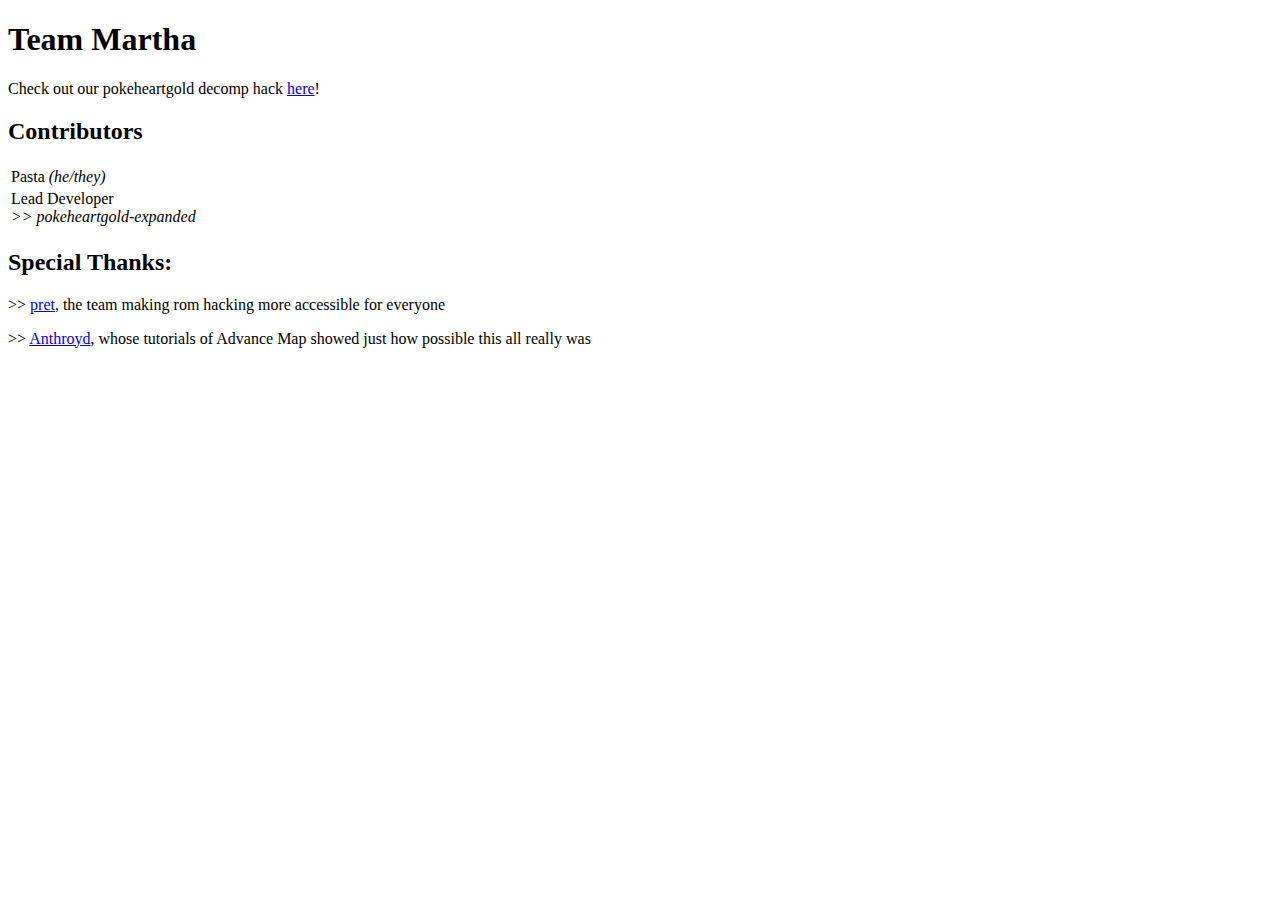
==== index.html @ 3b6d8b06 "Creating website" ====
<!DOCTYPE html>
<html>
<head>
</head>
<body>
    <script>
        window.location.href = "home/"
        // auto-redirects traffic from the short url to the home page
    </script>
</body>    
</html>
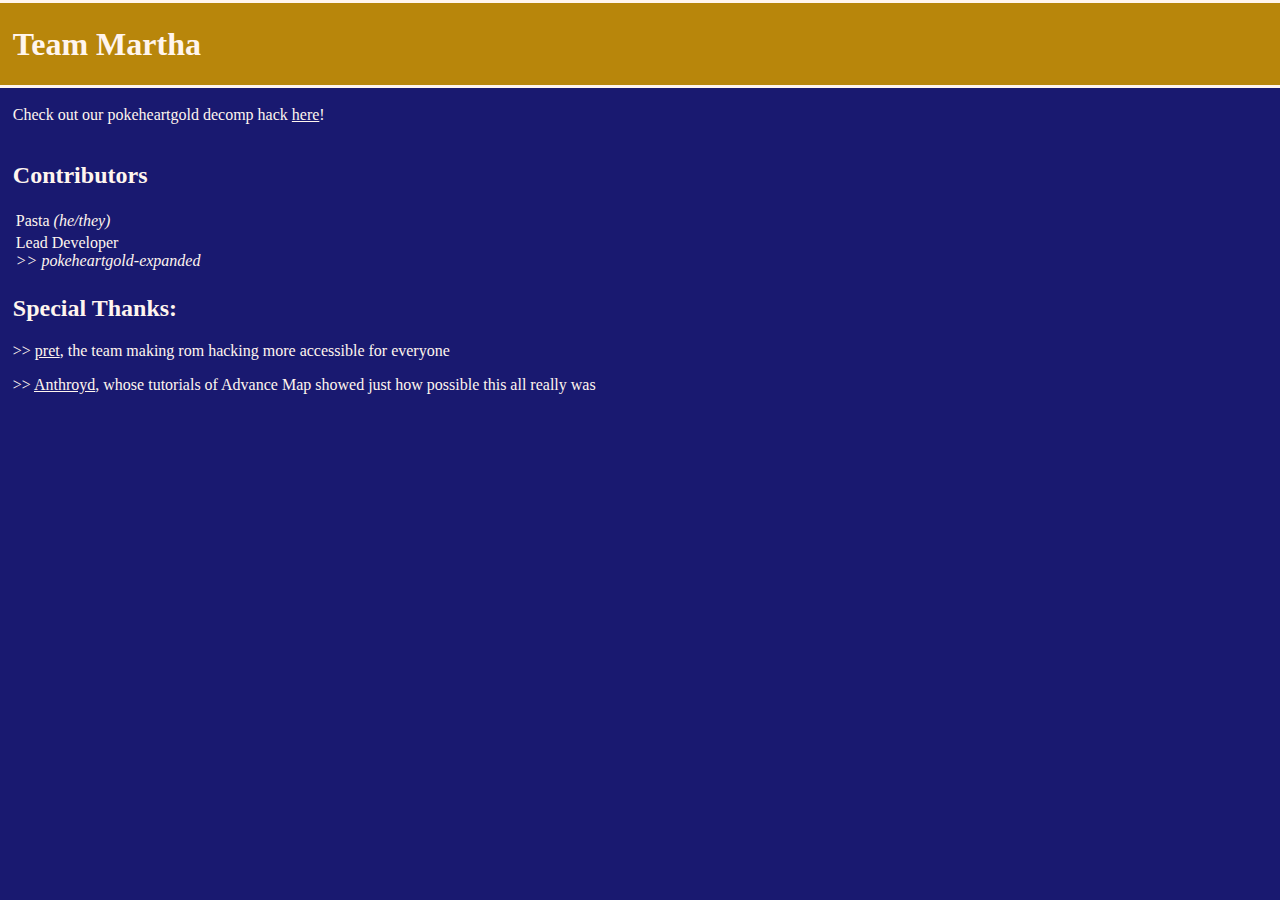
==== commit 4cd4cc5e: "Updating css for Jekyll" ====
--- a/index.html
+++ b/index.html
@@ -1,6 +1,7 @@
 <!DOCTYPE html>
 <html>
 <head>
+    <link rel="stylesheet" href="../css/goldsilver.css">
 </head>
 <body>
     <script>
--- a/css/goldsilver.css
+++ b/css/goldsilver.css
@@ -0,0 +1,37 @@
+/* stylesheet for the pokeheartgold-expanded wiki */
+
+.gsbackground {
+    background-color: midnightblue;
+    padding: 0;
+    margin: 0;    
+}
+
+.gsheader {
+    background-color: darkgoldenrod; 
+    border-style: solid;
+    border-left-style: none;
+    border: 5%; 
+    border-color: seashell;
+    width: 100%;
+    padding-left: 1%;
+    padding-right: 1%;
+    padding-top: 0.1%;
+    padding-bottom: 0.1%;
+}
+
+div{
+    padding-left: 1%;
+    padding-right: 1%;
+    padding-top: 0.1%;
+    padding-bottom: 0.1%;
+}
+
+h1 {
+    color: seashell;
+    font: garamond;
+}
+
+* {
+    color: seashell;
+    font: garamond;
+}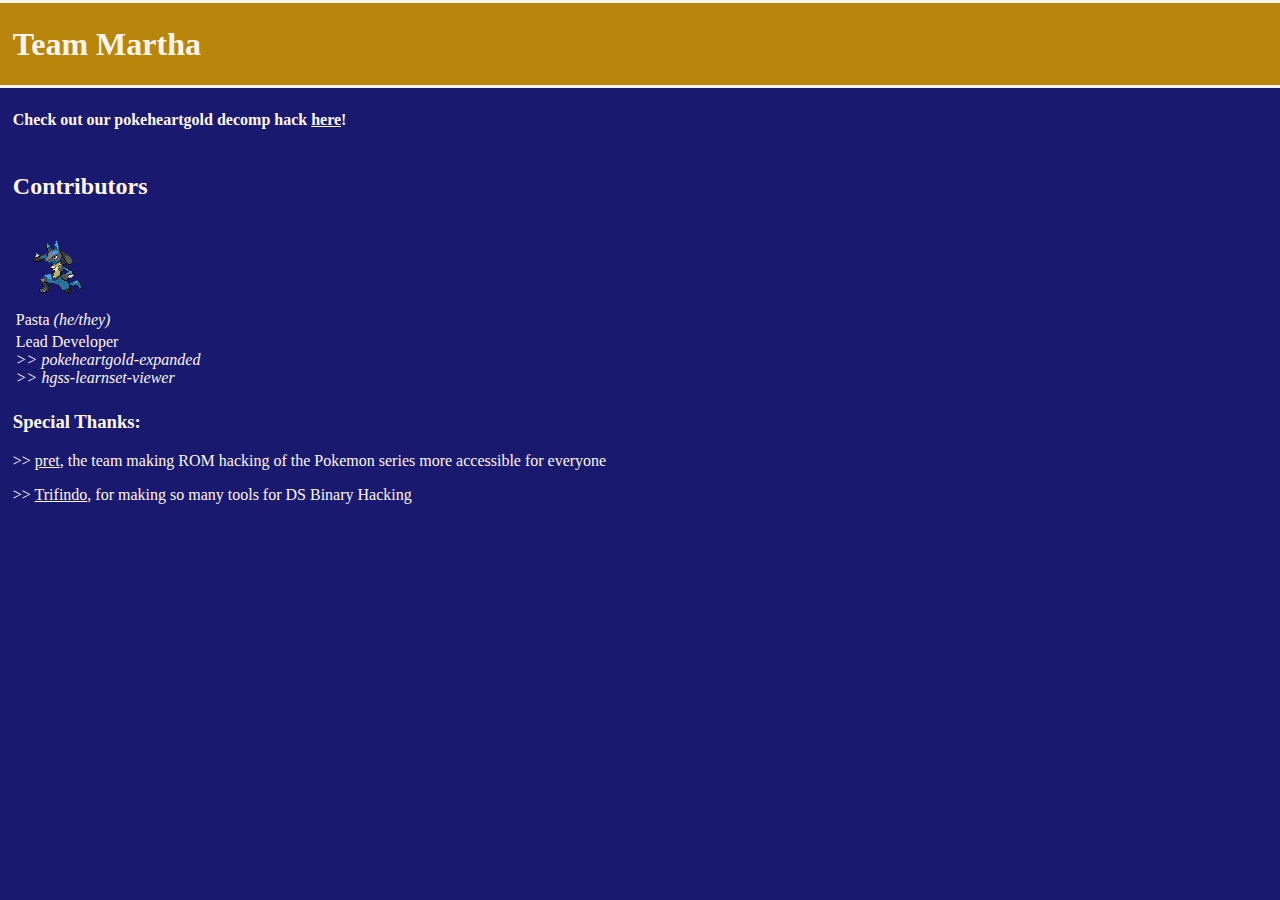
==== commit c2be1f13: "Hopefully the page spaghetti works!" ====
--- a/index.html
+++ b/index.html
@@ -2,10 +2,11 @@
 <html>
 <head>
     <link rel="stylesheet" href="../css/goldsilver.css">
+    <link rel="stylesheet" href="../css/hyde.css">
 </head>
 <body>
     <script>
-        window.location.href = "home/"
+        window.location.href = "teammartha/home/"
         // auto-redirects traffic from the short url to the home page
     </script>
 </body>    
--- a/css/goldsilver.css
+++ b/css/goldsilver.css
@@ -19,6 +19,11 @@
     padding-bottom: 0.1%;
 }
 
+.gsheaderbutton {
+    background-color: darkgoldenrod;
+    color: seashell;
+}
+
 div{
     padding-left: 1%;
     padding-right: 1%;
@@ -31,6 +36,21 @@
     font: garamond;
 }
 
+h2 {
+    color: seashell;
+    font: garamond;
+}
+
+h3 {
+    color: seashell;
+    font: garamond;
+}
+
+h4 {
+    color: seashell;
+    font: garamond;
+}
+
 * {
     color: seashell;
     font: garamond;
--- a/css/hyde.css
+++ b/css/hyde.css
@@ -0,0 +1,27 @@
+body {
+    margin: 0;
+    padding: 0;
+}
+
+p {
+    font: garamond;
+}
+
+h1 {
+    font: garamond;
+}
+
+h2 {
+    color: seashell;
+    font: garamond;
+}
+
+h3 {
+    color: seashell;
+    font: garamond;
+}
+
+h4 {
+    color: seashell;
+    font: garamond;
+}